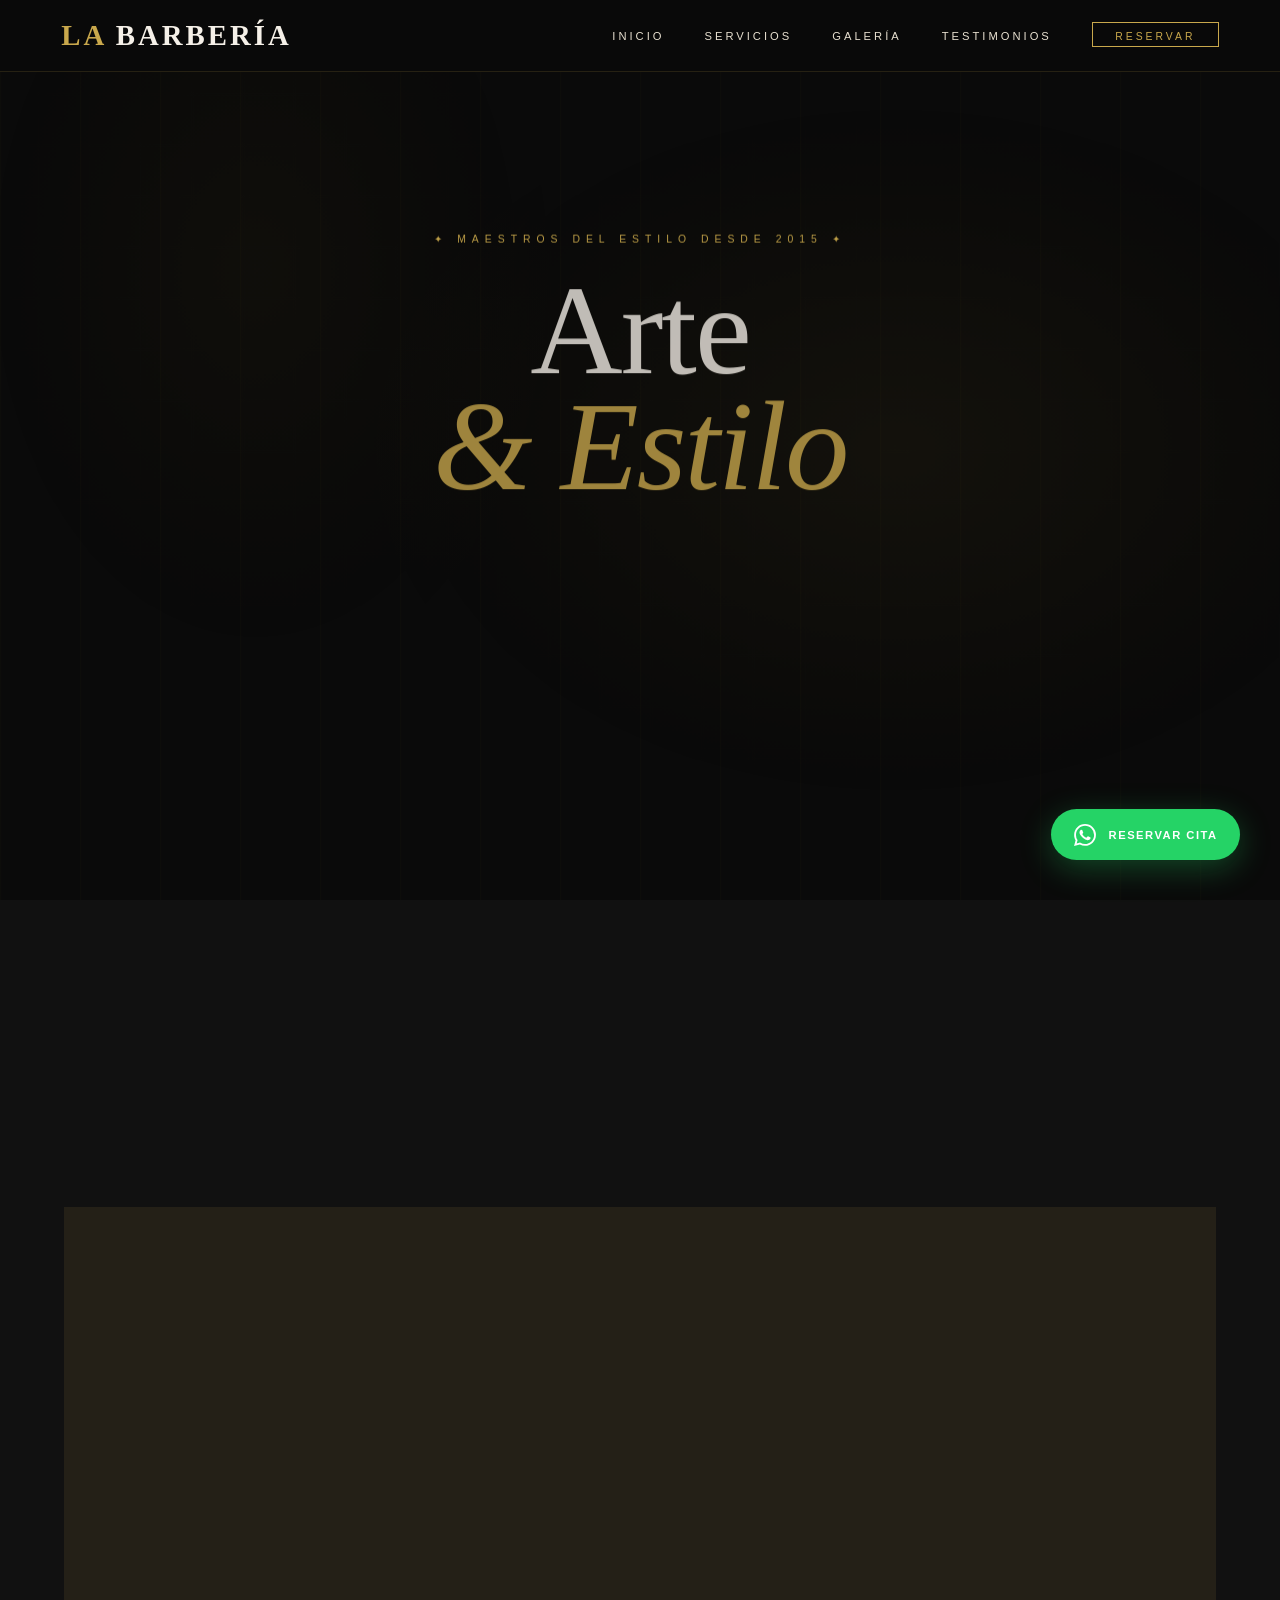
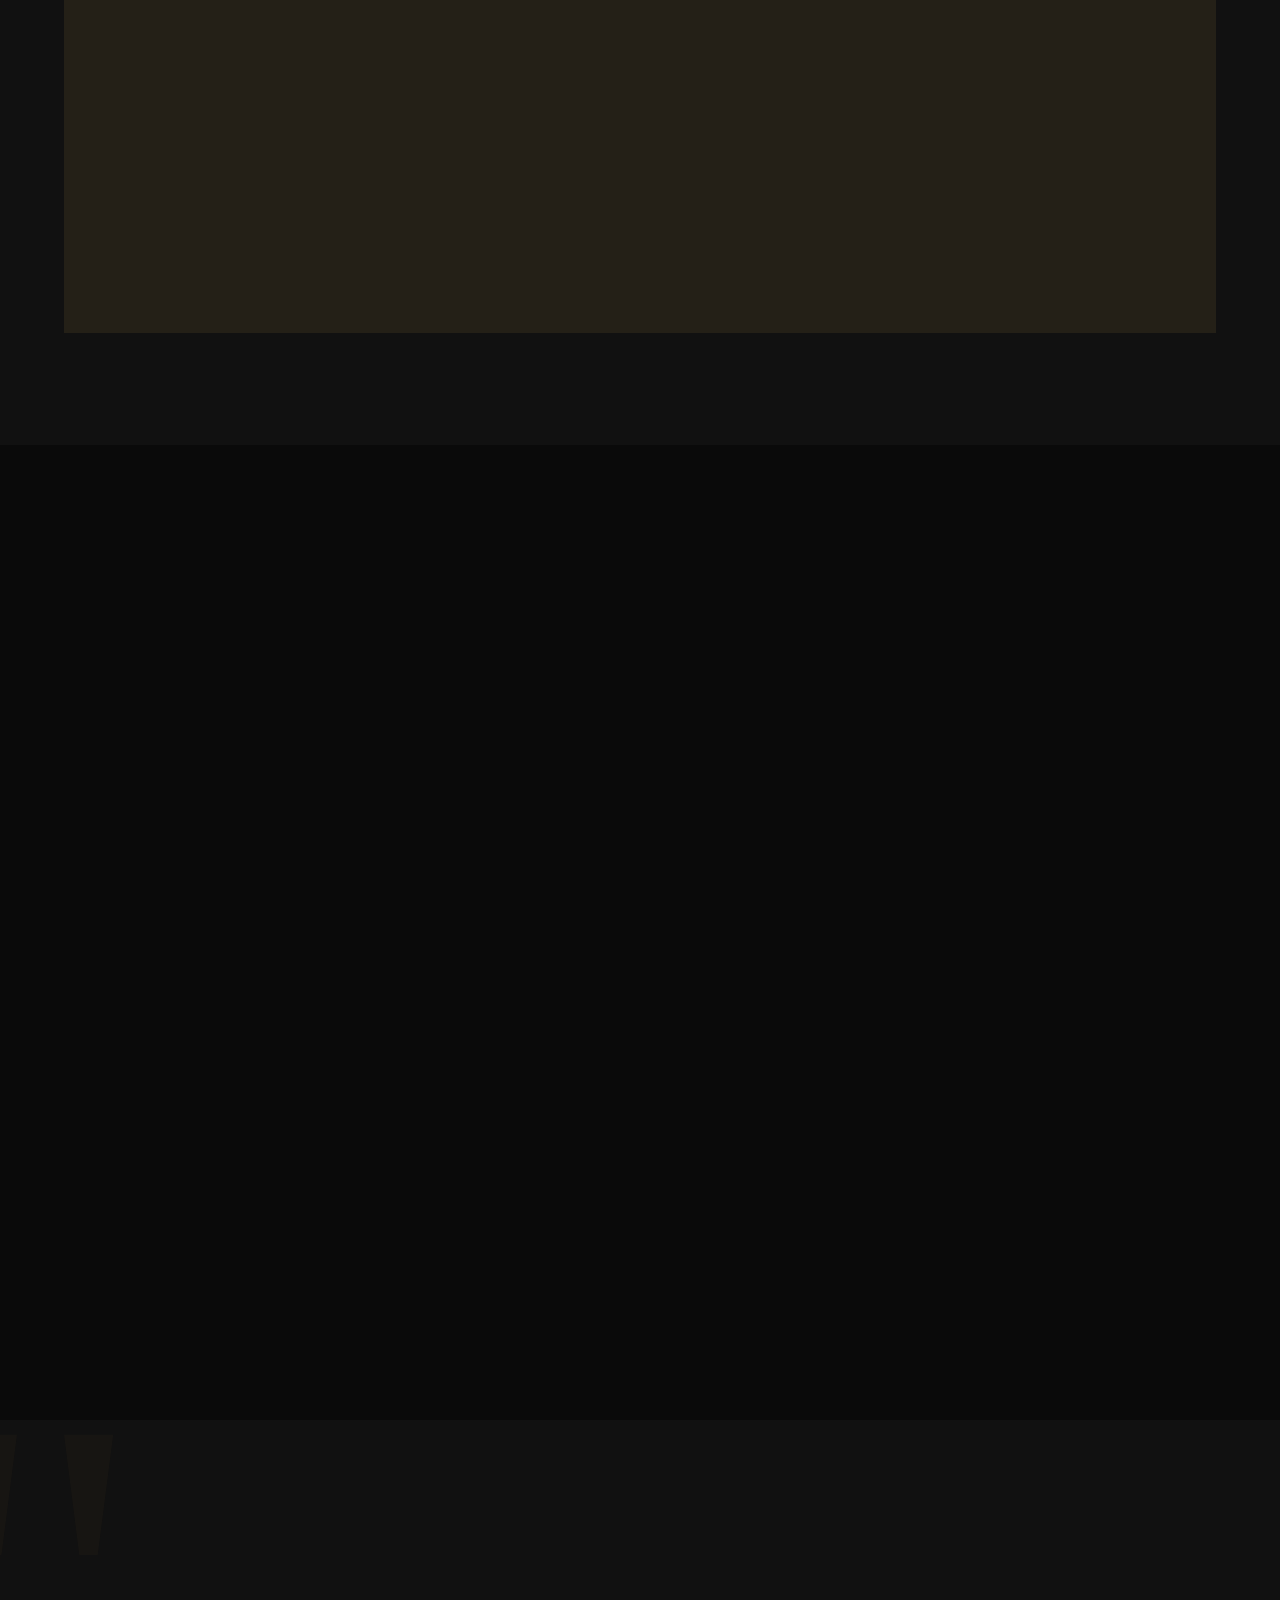
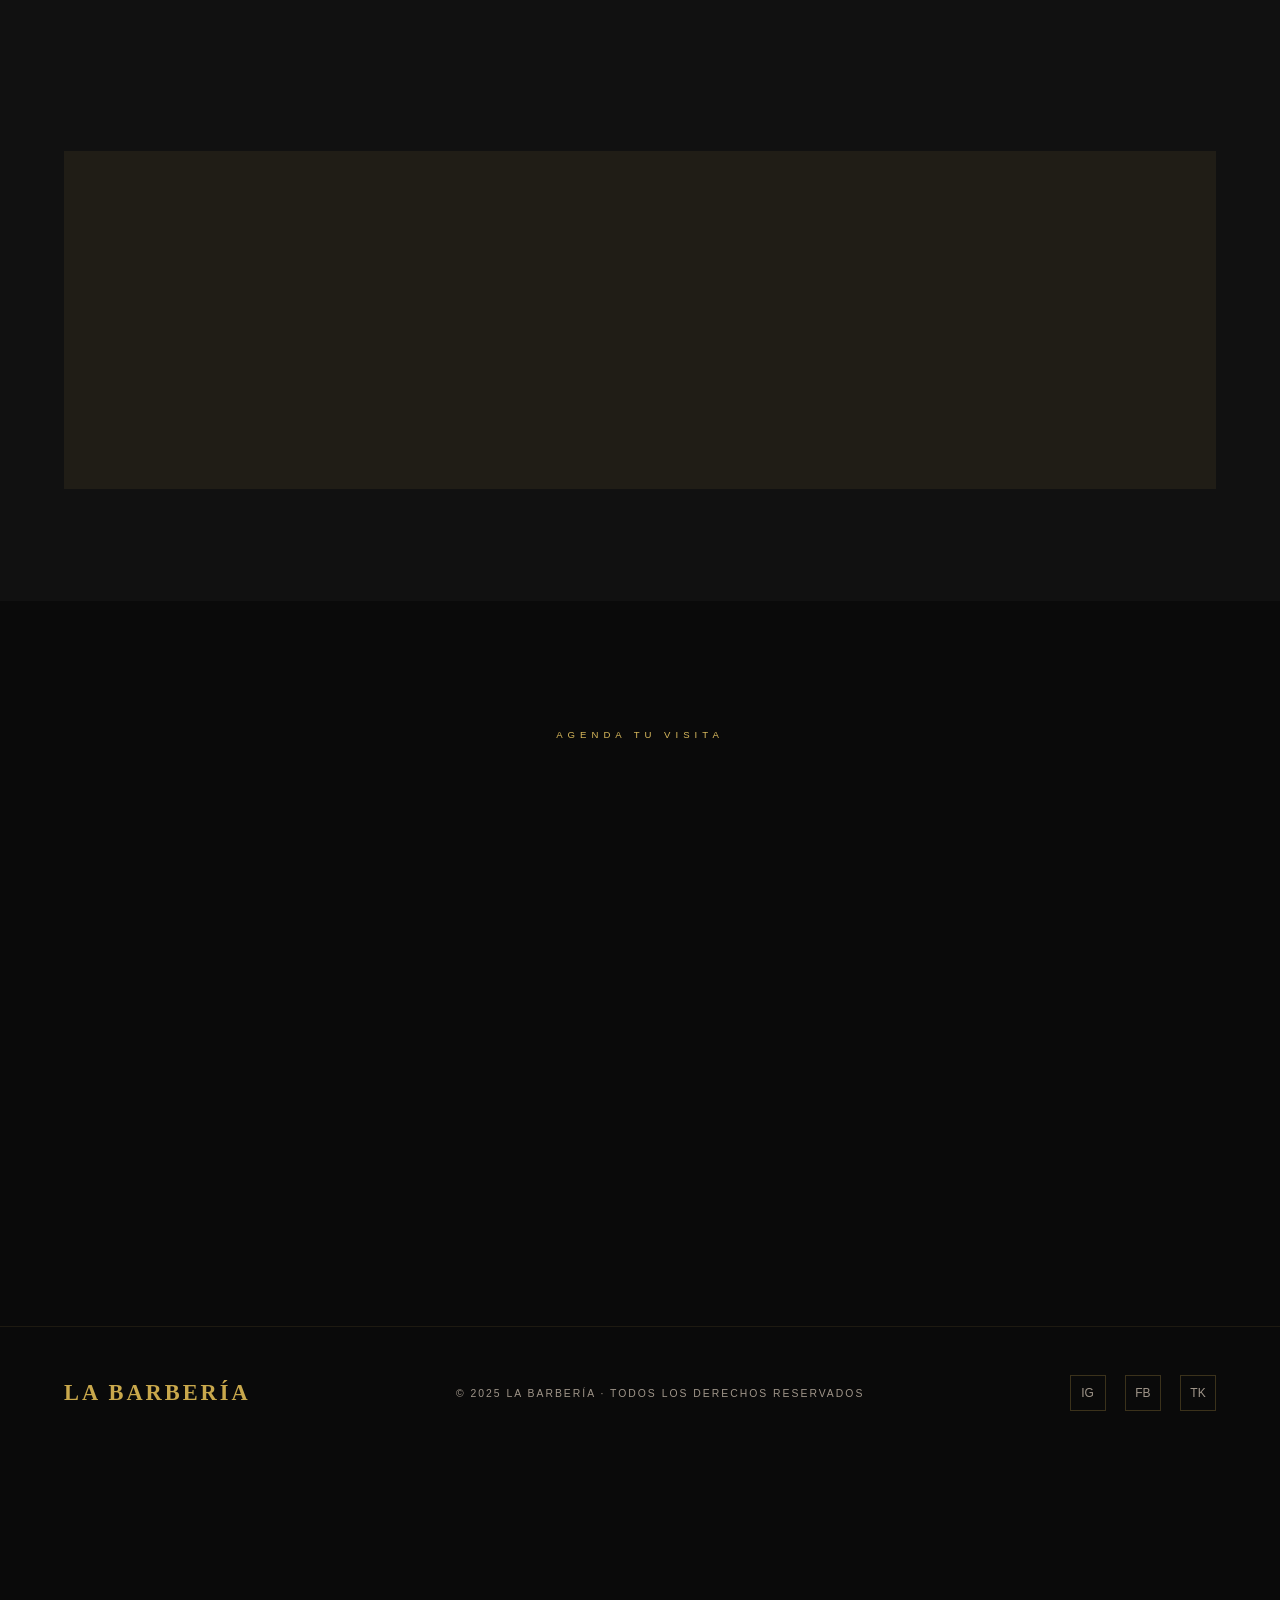
==== barberia.html @ 3659d056 "Initial push El primer push donde agregue lo que ya tenia" ====
<!DOCTYPE html>
<html lang="es">
<head>
  <meta charset="UTF-8" />
  <meta name="viewport" content="width=device-width, initial-scale=1.0" />
  <meta http-equiv="refresh" content="0; url=barberia/index.html" />
  <title>La Barbería</title>
</head>
<body>
  <p>Redirigiendo a <a href="barberia/index.html">La Barbería</a>…</p>
</body>
</html>
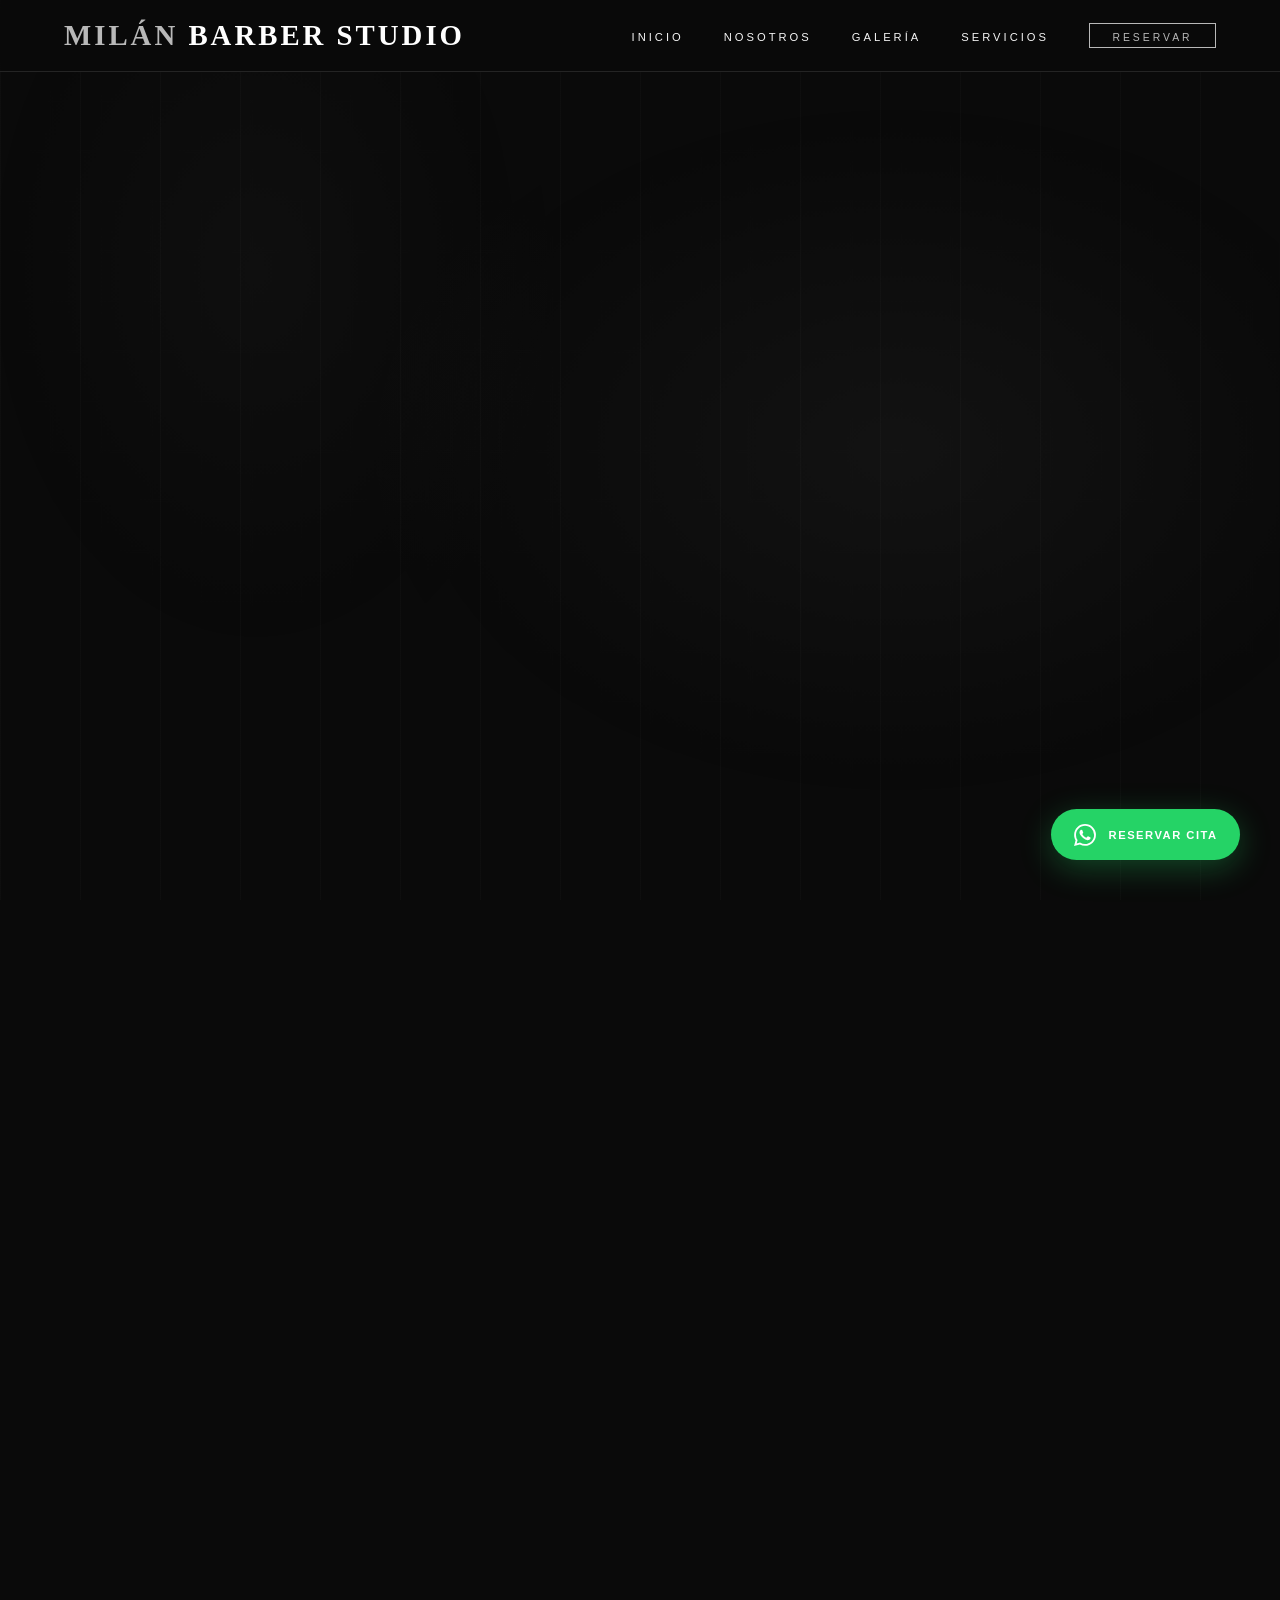
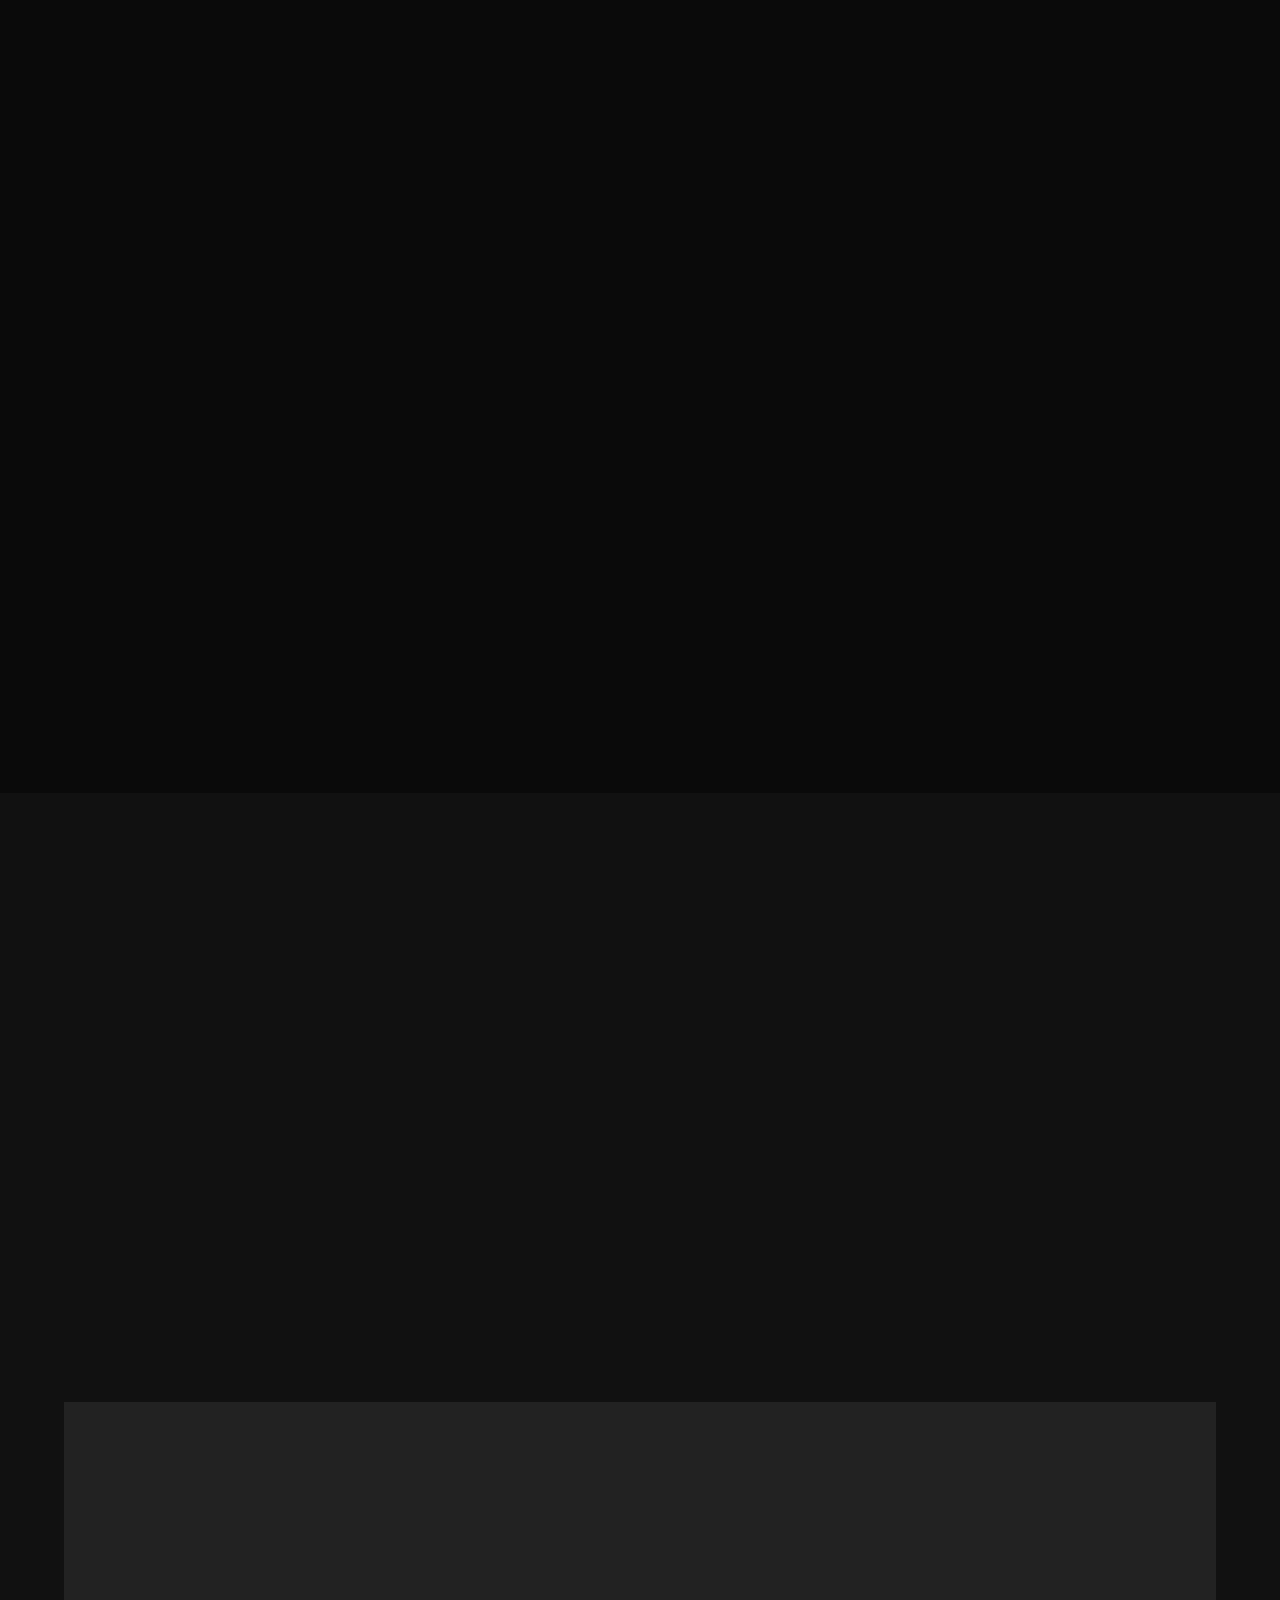
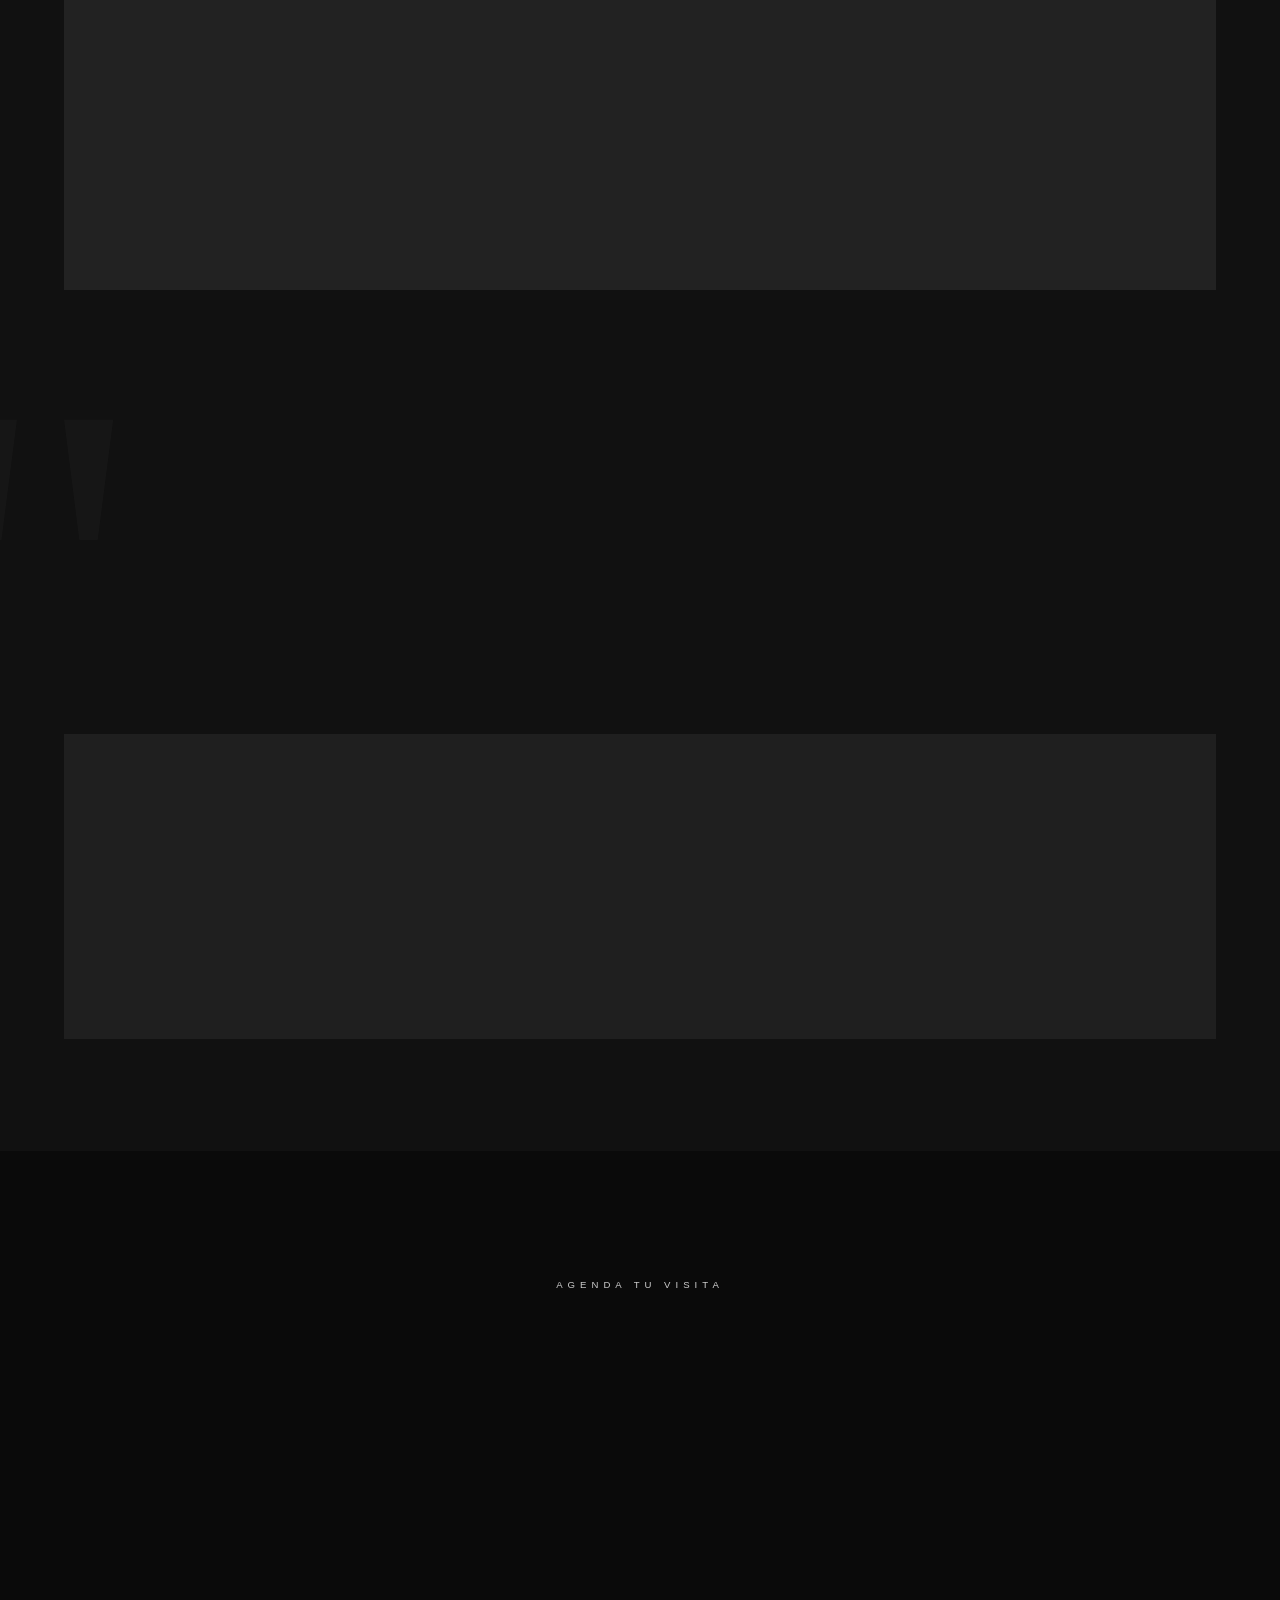
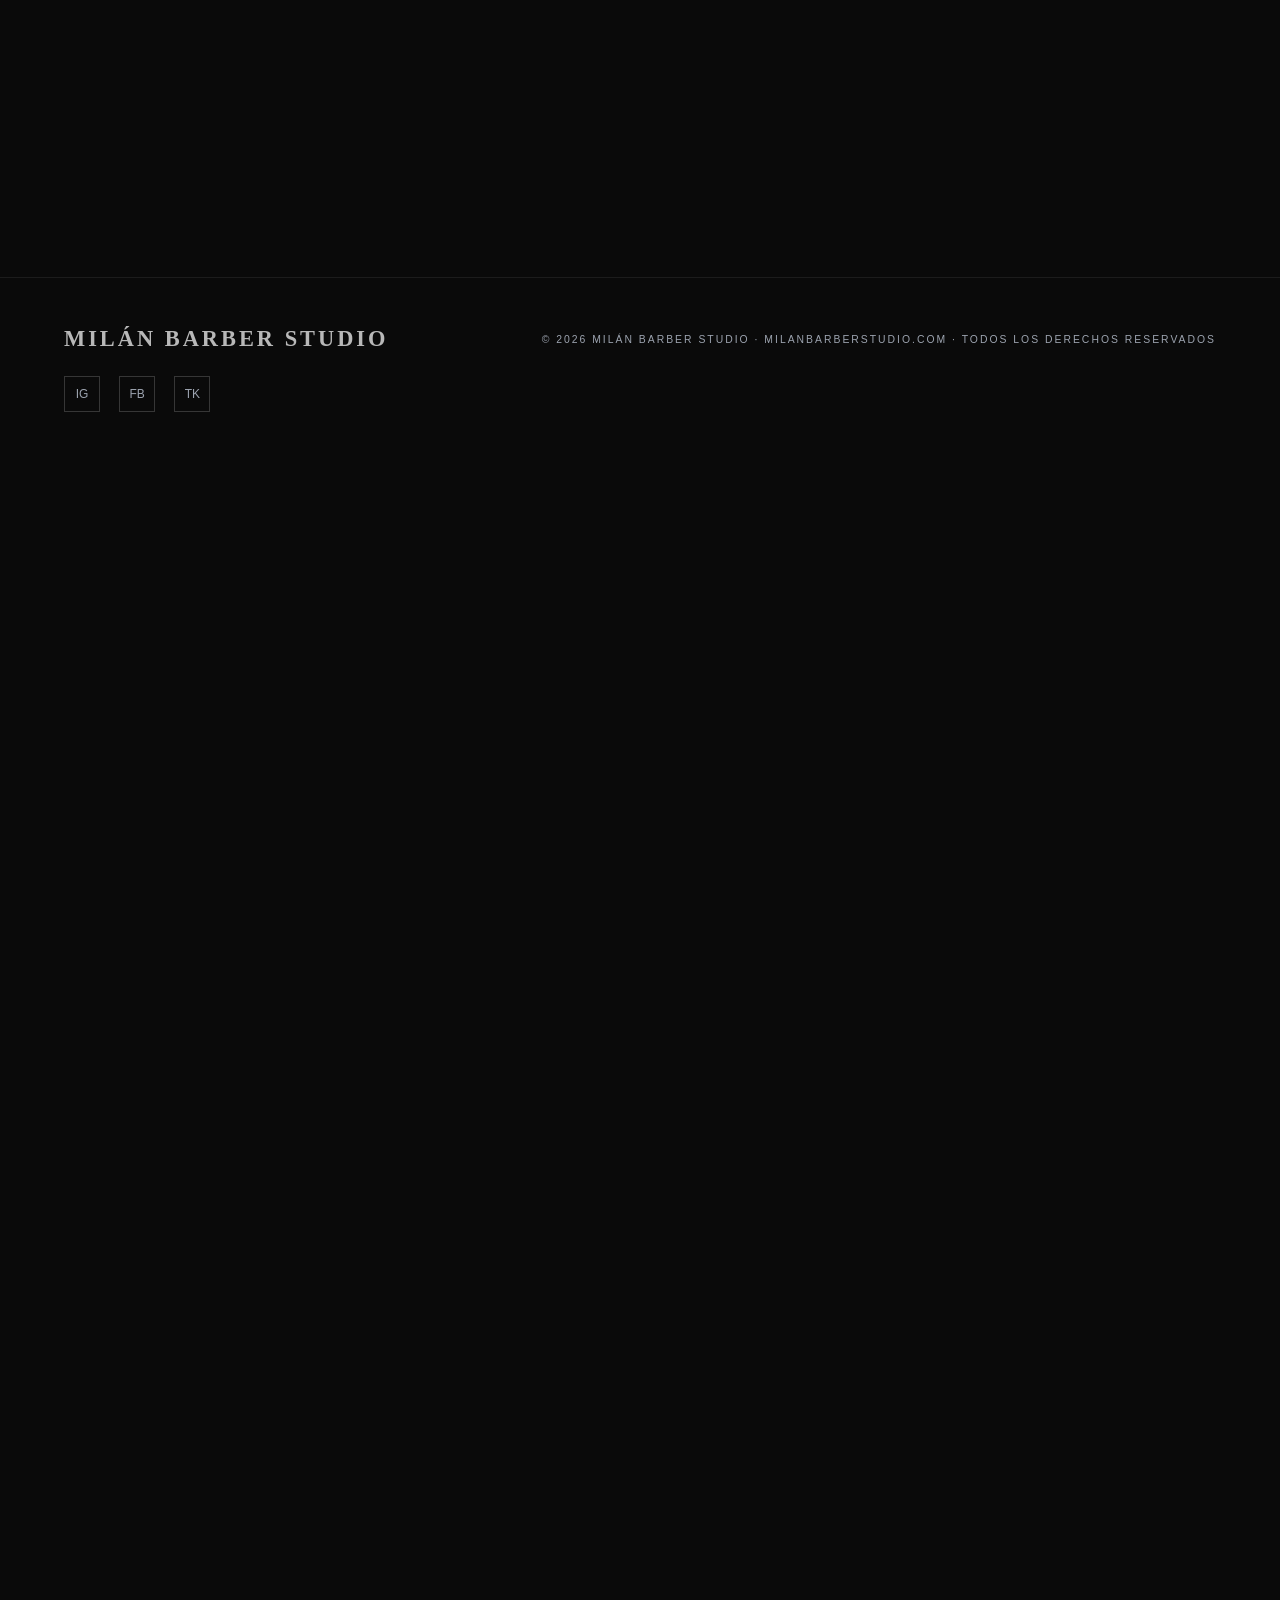
==== commit f454e6f5: "Fix HUD Cambios propuestos por el cliente" ====
--- a/barberia.html
+++ b/barberia.html
@@ -4,9 +4,9 @@
   <meta charset="UTF-8" />
   <meta name="viewport" content="width=device-width, initial-scale=1.0" />
   <meta http-equiv="refresh" content="0; url=barberia/index.html" />
-  <title>La Barbería</title>
+  <title>Milán Barber Studio</title>
 </head>
 <body>
-  <p>Redirigiendo a <a href="barberia/index.html">La Barbería</a>…</p>
+  <p>Redirigiendo a <a href="barberia/index.html">Milán Barber Studio</a>…</p>
 </body>
 </html>
